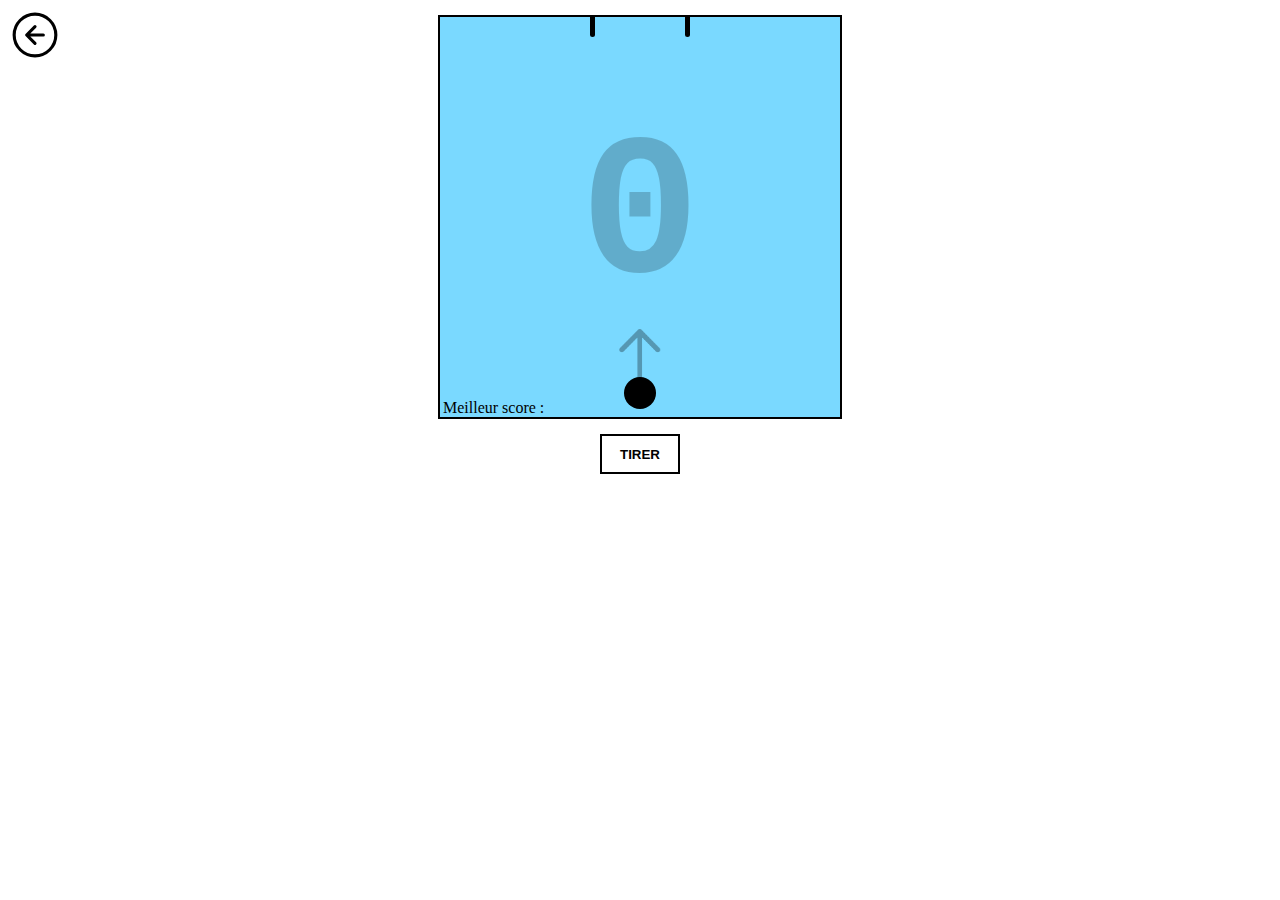
==== hockey/index.html @ ea6b6a12 "setup complet" ====
<!DOCTYPE html>
<html lang="fr">

<head>
    <meta charset="UTF-8">
    <meta http-equiv="X-UA-Compatible" content="IE=edge">
    <meta name="viewport" content="width=device-width, initial-scale=1.0">
    <title> Jeu Hockey </title>

    <link rel="stylesheet" href="styles/styleTel.css">
    <link rel="stylesheet" href="styles/styleTab.css" media="screen and (min-width: 580px)">
</head>

<body>
    <a href="../index.html">
        <svg xmlns="http://www.w3.org/2000/svg" id="back" width="50" height="50" viewBox="0 0 24 24" fill="none" stroke="#000000" stroke-width="1.5" stroke-linecap="round" stroke-linejoin="round"><circle cx="12" cy="12" r="10"/><path d="M12 8l-4 4 4 4M16 12H9"/></svg>
    </a>

    <div id="cadre">
        <div class="best"> Meilleur score : </div>

        <div id="chiffre"> 0 </div>

        <div id="but">
            <div class="poteau"></div>
            <div class="poteau"></div>
        </div>

        <div id="divPalet">
            <div id="palet"></div>
            <div id="FP1"></div>
        </div>

        <img src="images/fleche.png" alt="Flèche" id="fleche" height="17%">
    </div>

    <button id="tirer"> TIRER </button>

    <script src="script.js"></script>
</body>

</html>
---- hockey/styles/styleTel.css ----
body {
    margin: 0;

    font-family: Roboto;
}

#back {
    position: absolute;
    top: 10px;
    left: 10px;

    cursor: pointer;
}

#cadre {
    position: relative;

    display: flex;
    justify-content: center;

    margin: 15px auto;

    width: 90vw;
    height: 90vw;

    overflow: hidden;

    border: 2px black solid;

    background: rgb(122, 217, 255);
}

.cadre2 {
    background: rgb(29, 172, 29) !important;
}

#chiffre {
    position: absolute;

    top: 50%;
    left: 50%;

    transform: translate(-50%, -50%);

    font-size: 200px;

    font-family: 'Courier New', Courier, monospace;
    font-weight: bold;

    opacity: 0.2;
}

#but {
    display: flex;
    justify-content: space-between;

    width: 25%;
}

.poteau {
    width: 5%;
    height: 5%;

    background: black;

    border-bottom-left-radius: 5px;
    border-bottom-right-radius: 5px;
}

/* ELEMENTS DU JEU */

#fleche {
    position: absolute;

    transform-origin: center bottom;

    bottom: 5%;
    left: 50%;

    transform: translateX(-50%);

    opacity: 0.3;

    animation: rotationFleche 1s linear infinite alternate;
}

#divPalet {
    position: absolute;

    height: 100%;
    width: 8%;

    transform-origin: 50% 94%;

    animation: rotation 1s linear infinite alternate;
}

@keyframes rotationFleche {
    0% {
        transform: translateX(-50%) rotate(-45deg)
    }

    100% {
        transform: translateX(-50%) rotate(45deg);
    }
}

@keyframes rotation {
    0% {
        transform: rotate(-45deg)
    }

    100% {
        transform: rotate(45deg);
    }
}

#palet {
    position: absolute;

    bottom: 2%;

    width: 100%;
    height: 8%;
    border-radius: 100%;

    background: black;

}

.paletTire {
    transform: translateY(-1400%);
    transition: 0.4s linear;
}

#FP1 {
    position: absolute;

    bottom: 2%;

    width: 100%;
    height: 8%;
    border-radius: 100%;

    background: black;
    
    transform: scale(0);
}

.FP2 {
    transform: scale(1) !important;
    
    transition: 0.1s linear;
}


#tirer {
    cursor: pointer;

    display: block;

    width: 80px;
    height: 40px;

    font-weight: bold;

    background: white;
    border: 2px black solid;

    margin: 0 auto;
}

.best {
    position: absolute;
    left: 3px;
    bottom: 0;
}
---- hockey/styles/styleTab.css ----
#cadre{
    width: 400px;
    height: 400px;
}
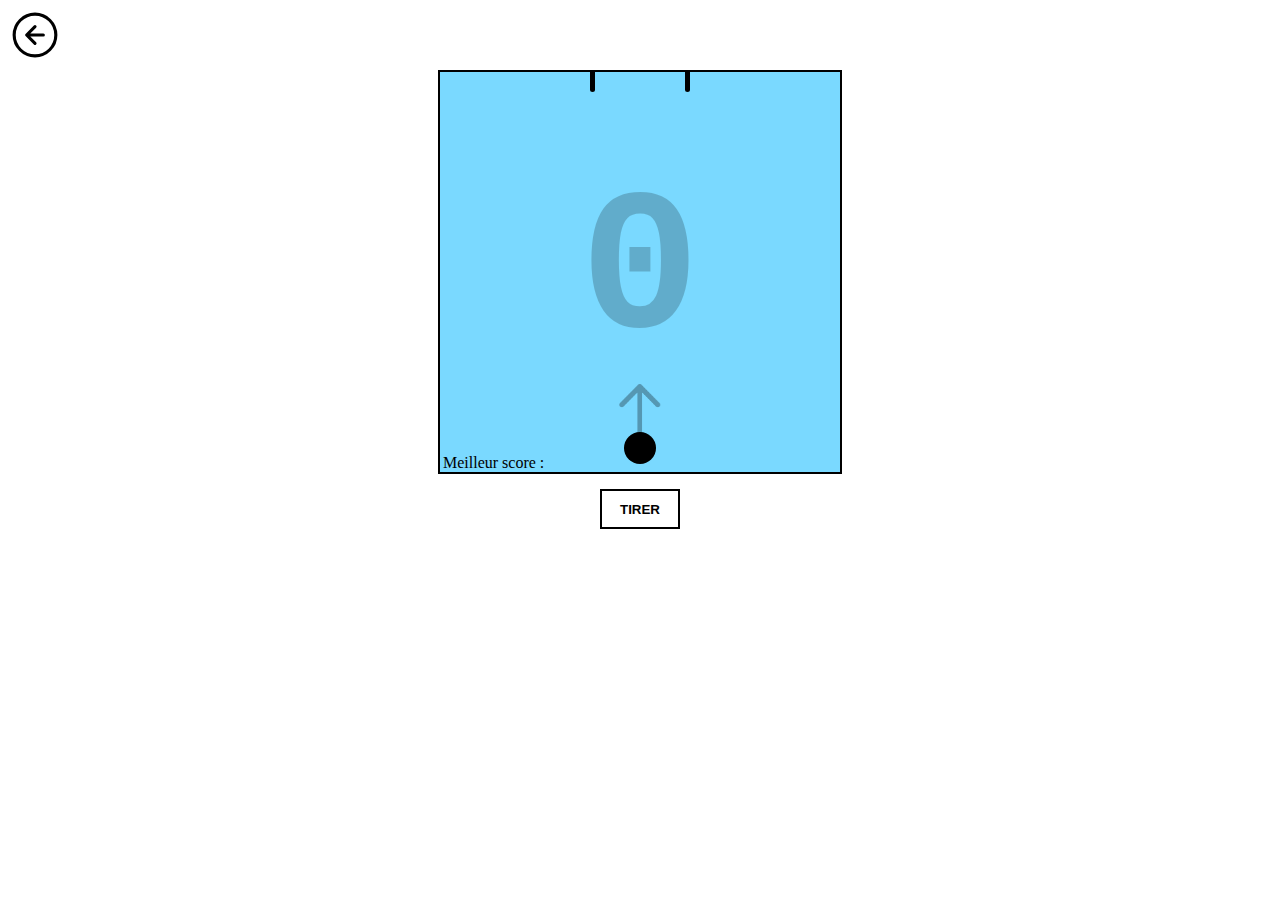
==== commit 1636404c: "favicon" ====
--- a/hockey/index.html
+++ b/hockey/index.html
@@ -9,6 +9,8 @@
 
     <link rel="stylesheet" href="styles/styleTel.css">
     <link rel="stylesheet" href="styles/styleTab.css" media="screen and (min-width: 580px)">
+    
+    <link rel="icon" href="../icon.png">
 </head>
 
 <body>
--- a/hockey/styles/styleTel.css
+++ b/hockey/styles/styleTel.css
@@ -18,7 +18,7 @@
     display: flex;
     justify-content: center;
 
-    margin: 15px auto;
+    margin: 70px auto 15px;
 
     width: 90vw;
     height: 90vw;
